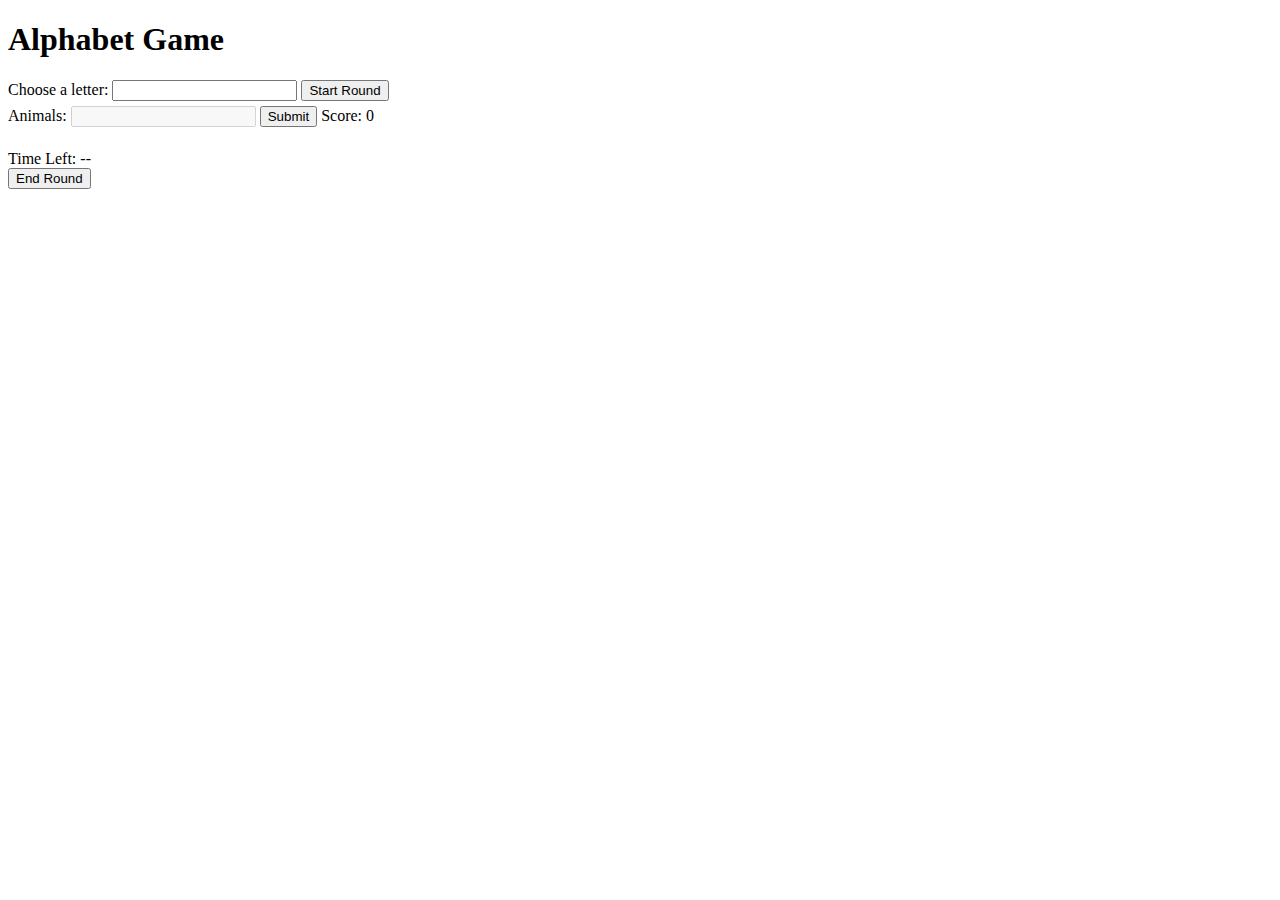
==== index.html @ e7b495c4 "Add files via upload" ====
<!DOCTYPE html>
<html lang="en">
<head>
  <meta charset="UTF-8">
  <meta name="viewport" content="width=device-width, initial-scale=1.0">
  <title>Scattergories! </title>
  <style>
    /* Optional: Add some basic styling */
    input[type="text"] {
      margin-bottom: 5px;
    }
  </style>
</head>
<body>
  <h1>Alphabet Game</h1>
  <label for="letter">Choose a letter:</label>
  <input type="text" id="letterInput">
  <button onclick="startRound()">Start Round</button>
  <div id="categories">
    <!-- Add categories -->
    <div>
      <span>Animals:</span>
      <input type="text" class="wordInput" disabled data-category="animals">
      <button onclick="submitWord('animals')">Submit</button>
      <span id="animalsScore">Score: 0</span>
    </div>
    <!-- Add more categories here -->
  </div>
  <br>
  <div id="timer">Time Left: --</div>
  <button onclick="endRound()">End Round</button>

  <script>
    let currentLetter = '';
    let timeLeft = 10; // Time in seconds for each round
    let timerInterval;

    // Function to start a new round with a chosen letter
    function startRound() {
      currentLetter = document.getElementById("letterInput").value.trim().toUpperCase();
      if (currentLetter.match(/^[A-Z]$/)) {
        // Enable input fields for categories
        document.querySelectorAll('.wordInput').forEach(input => input.removeAttribute('disabled'));
        // Start the timer
        timerInterval = setInterval(updateTimer, 1000);
      } else {
        alert('Please enter a valid single letter.');
      }
    }

    // Function to update the timer display
    function updateTimer() {
      document.getElementById("timer").textContent = `Time Left: ${timeLeft} seconds`;
      timeLeft--;
      if (timeLeft < 0) {
        endRound();
      }
    }

    // Function to end the round
    function endRound() {
      clearInterval(timerInterval); // Stop the timer
      document.querySelectorAll('.wordInput').forEach(input => input.setAttribute('disabled', 'disabled'));

      // Gather answers from players
      let answers = {};
      document.querySelectorAll('.wordInput').forEach(input => {
        const category = input.dataset.category;
        const word = input.value.trim().toLowerCase();
        answers[category] = word;
      });

      // Store answers in sessionStorage
      sessionStorage.setItem('answers', JSON.stringify(answers));

      // Redirect to review page
      window.location.href = 'review.html';
    }
  </script>
</body>
</html>
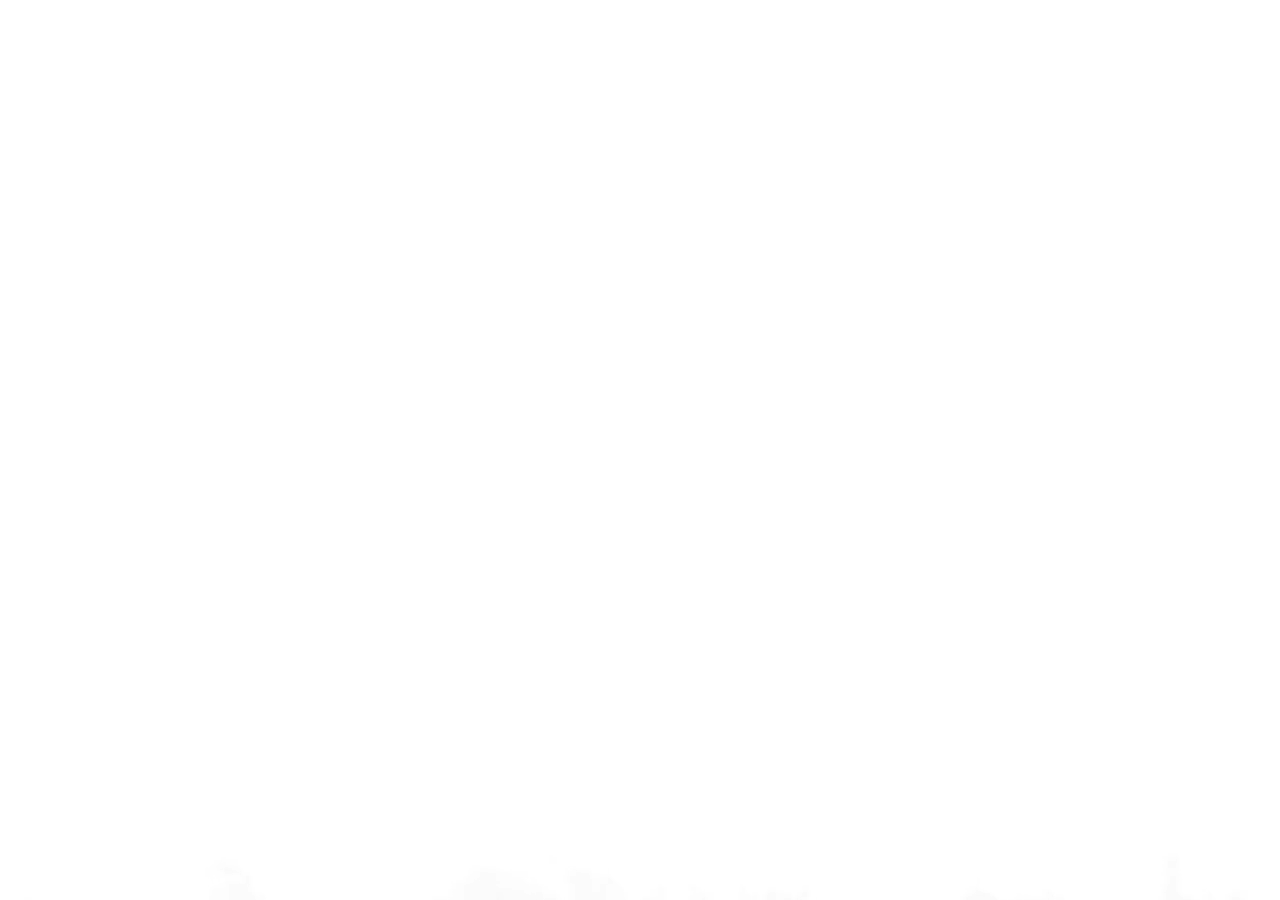
==== commit 96d84a71: "Rename intro.html to index.html" ====
--- a/index.html
+++ b/index.html
@@ -1,81 +1,30 @@
 <!DOCTYPE html>
 <html lang="en">
 <head>
-  <meta charset="UTF-8">
-  <meta name="viewport" content="width=device-width, initial-scale=1.0">
-  <title>Scattergories! </title>
-  <style>
-    /* Optional: Add some basic styling */
-    input[type="text"] {
-      margin-bottom: 5px;
-    }
-  </style>
+    <meta charset="UTF-8">
+    <meta name="viewport" content="width=device-width, initial-scale=1.0">
+    <title>Scattergories!</title>
+    <link rel="preconnect" href="https://fonts.googleapis.com">
+    <link rel="preconnect" href="https://fonts.gstatic.com" crossorigin>
+    <link href="https://fonts.googleapis.com/css2?family=Poppins:ital,wght@0,100;0,200;0,300;0,400;0,500;0,600;0,700;0,800;0,900;1,100;1,200;1,300;1,400;1,500;1,600;1,700;1,800;1,900&display=swap" rel="stylesheet">
+    <link rel="stylesheet" href="stilark.css">
 </head>
 <body>
-  <h1>Alphabet Game</h1>
-  <label for="letter">Choose a letter:</label>
-  <input type="text" id="letterInput">
-  <button onclick="startRound()">Start Round</button>
-  <div id="categories">
-    <!-- Add categories -->
-    <div>
-      <span>Animals:</span>
-      <input type="text" class="wordInput" disabled data-category="animals">
-      <button onclick="submitWord('animals')">Submit</button>
-      <span id="animalsScore">Score: 0</span>
+    <header>
+        <nav>
+            <a href="htmlcss.html">Rulebook</a>
+            <a href="bildepunkter.html">About us</a>
+
+        </nav>
+    </header>
+
+    <h1 class="heading">Welcome to Scattegories!</h1>
+    <p class="heading2">Get ready for a fun game you can play with your friends! Each round, you'll get a letter and 12 categories. Come up with words or phrases starting with that letter. Then, rate each other's answers and see who's the best! Join the fun and start playing now!</p>
+    <div id="username-box">
+        <input autocomplete="off" type="text" placeholder ="Username" id="username" maxlength="10">
+        <button id="btnUsername">Enter</button>
     </div>
-    <!-- Add more categories here -->
-  </div>
-  <br>
-  <div id="timer">Time Left: --</div>
-  <button onclick="endRound()">End Round</button>
-
-  <script>
-    let currentLetter = '';
-    let timeLeft = 10; // Time in seconds for each round
-    let timerInterval;
-
-    // Function to start a new round with a chosen letter
-    function startRound() {
-      currentLetter = document.getElementById("letterInput").value.trim().toUpperCase();
-      if (currentLetter.match(/^[A-Z]$/)) {
-        // Enable input fields for categories
-        document.querySelectorAll('.wordInput').forEach(input => input.removeAttribute('disabled'));
-        // Start the timer
-        timerInterval = setInterval(updateTimer, 1000);
-      } else {
-        alert('Please enter a valid single letter.');
-      }
-    }
-
-    // Function to update the timer display
-    function updateTimer() {
-      document.getElementById("timer").textContent = `Time Left: ${timeLeft} seconds`;
-      timeLeft--;
-      if (timeLeft < 0) {
-        endRound();
-      }
-    }
-
-    // Function to end the round
-    function endRound() {
-      clearInterval(timerInterval); // Stop the timer
-      document.querySelectorAll('.wordInput').forEach(input => input.setAttribute('disabled', 'disabled'));
-
-      // Gather answers from players
-      let answers = {};
-      document.querySelectorAll('.wordInput').forEach(input => {
-        const category = input.dataset.category;
-        const word = input.value.trim().toLowerCase();
-        answers[category] = word;
-      });
-
-      // Store answers in sessionStorage
-      sessionStorage.setItem('answers', JSON.stringify(answers));
-
-      // Redirect to review page
-      window.location.href = 'review.html';
-    }
-  </script>
+    <video autoplay muted  id="myVideo" src="Media/background.mp4" type="video/mp4"></video>
+    <script src="script.js"></script>
 </body>
 </html>
--- a/stilark.css
+++ b/stilark.css
@@ -0,0 +1,164 @@
+* {
+    margin: 0;
+    padding: 0;
+}
+body {
+    display: flex;
+    flex-direction: column;
+    justify-content: center;
+    align-items: center;
+    height: 100vh; /* the full height of the viewport */
+    position: relative; /* for absolutely elements, realtive to this  */
+}
+.heading, .heading2 {
+    opacity: 0;
+    transition: opacity 2s ease;
+    font-family: Arial, sans-serif;
+    color: #f0f0f0;
+    font-size: 60px;
+    background-color: black;
+    padding: 20px;
+    z-index: 1; 
+}
+
+
+#welcome{
+    font-family: "Didatic Gothic", sans-serif;
+    color: #f0f0f0;
+    font-size: 60px;
+    padding: 20px;
+    z-index: 1; 
+}
+
+
+
+  .welcome-text {
+    position: absolute;
+    top: 50%;
+    left: 50%;
+    transform: translate(-50%, -50%);
+    font-size: 48px;
+    transition: all 1s ease;
+  }
+
+.heading2 {
+    font-family: "Poppins", sans-serif;
+    font-size:20px;
+    width: 60%;
+    text-align: center;
+}
+
+
+
+#myVideo {
+    position: absolute;
+    right: 0;
+    bottom: 0;
+    min-width: 100%;
+    min-height: 100%;
+    z-index: 0; /* behind other elements */
+}
+
+header {
+    font-family: "Poppins", sans-serif;
+    background-color:transparent; 
+    font-size: 15px;
+    z-index: 1;
+    position: fixed;
+    padding: 15px 0;
+    width: 100%;
+    top:0;
+    opacity: 0;
+    transition: opacity 2s ease;
+    display: flex;
+    justify-content: flex-end;
+}
+
+nav {
+    text-align: center; /* Center align the links */
+}
+
+nav a {
+    color: white;; 
+    text-decoration: none; 
+    padding: 20px 20px; /* Padding around each link */
+    margin: 20px 10px; /* Margin between each link */
+    transition: background-color 0.5s ease; /* transition for background color */
+}
+
+
+nav a:hover {
+    background-color: #282828; /* Background color on hover */
+}
+
+#username-box{
+    display: flex;
+    opacity: 0;
+    transition: opacity 2s ease;
+    z-index: 1;
+    border: solid white;
+    width: 40%;
+    margin-top: 20px;
+}
+
+#username-box input[type="text"] {
+    border: none;
+    background-color: transparent;
+    padding: 20px;
+    color:#f0f0f0;
+    font-size: 15px;
+    width: 80%;
+
+}
+
+#username-box button{
+    border: none;
+    border-left: solid white 1px;
+    background-color: transparent;
+    color: White;
+    padding: 20px;
+    cursor: pointer;
+    width: 20%;
+}
+
+#username-box button:hover{
+    background-color:#f0f0f0;
+    color: #282828;
+    transition: background-color 1s;
+
+}
+
+#whiteBox{
+    background-color: #f0f0f0;
+    transition: width 2s ease, height 3s ease; /* Transition for size change */
+}
+#quizTable{
+    transition: width 2s ease, height 3s ease; /* Transition for size change */
+}
+
+#fadeText{
+    transition: opacity 2s;
+    font-family: "Poppins", sans-serif;
+    font-size: 30px;
+}
+
+
+/*Table!!!*/
+table {
+    border-collapse: collapse;
+    width: 100%;
+}
+
+table th, table td {
+    height: 0px;
+    width: 0px;
+}
+
+.thin-row {
+    height: 20px; /* Adjust height of the second row */
+}
+
+.red-border {
+    border: 2px solid red;
+}
+
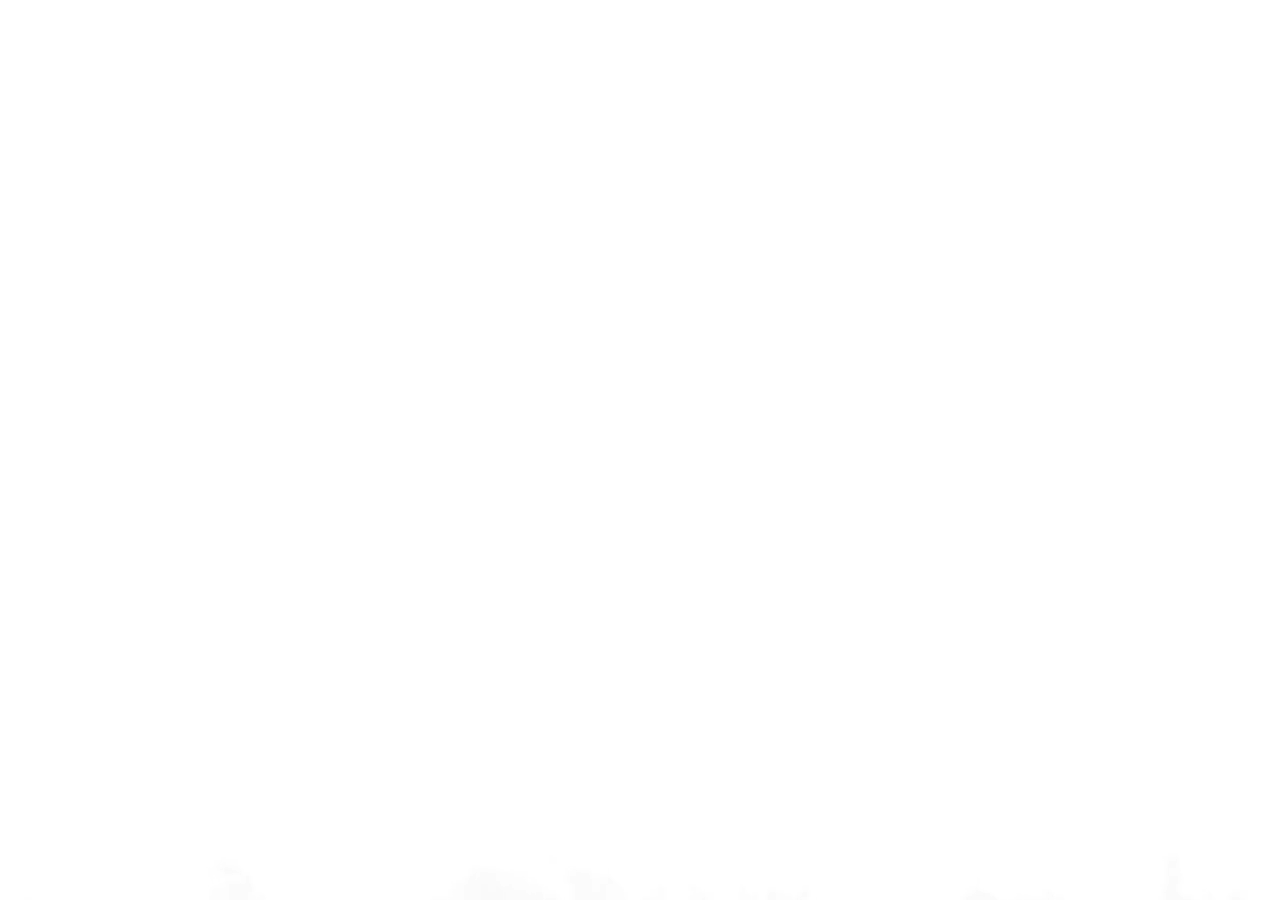
==== commit 93ab6173: "Add files via upload" ====
--- a/index.html
+++ b/index.html
@@ -7,24 +7,64 @@
     <link rel="preconnect" href="https://fonts.googleapis.com">
     <link rel="preconnect" href="https://fonts.gstatic.com" crossorigin>
     <link href="https://fonts.googleapis.com/css2?family=Poppins:ital,wght@0,100;0,200;0,300;0,400;0,500;0,600;0,700;0,800;0,900;1,100;1,200;1,300;1,400;1,500;1,600;1,700;1,800;1,900&display=swap" rel="stylesheet">
+    <link href="https://fonts.googleapis.com/css2?family=Nunito:ital,wght@0,200..1000;1,200..1000&display=swap" rel="stylesheet">
     <link rel="stylesheet" href="stilark.css">
 </head>
+<style>
+    @media(max-width:850px){
+        #username-box {
+            width: 80%;
+        }
+        body{
+            transition: background-color 1s ease;
+        }
+    }
+    @media(max-width:600px){
+        .heading{
+            font-size: 40px;
+        }
+        .heading2{
+            font-size: 20px;
+        }
+        body{
+            background-color: black;
+        }
+        header{
+            background-color: black;
+        }
+    }
+    @media(max-width:400px){
+        .heading{
+            margin-top: 200px;
+        }
+        #username-box button{
+            width: 40%;
+        }
+    }
+
+</style>
 <body>
     <header>
         <nav>
-            <a href="htmlcss.html">Rulebook</a>
-            <a href="bildepunkter.html">About us</a>
+            <a href="aboutus.html">About us</a>
 
         </nav>
     </header>
 
-    <h1 class="heading">Welcome to Scattegories!</h1>
-    <p class="heading2">Get ready for a fun game you can play with your friends! Each round, you'll get a letter and 12 categories. Come up with words or phrases starting with that letter. Then, rate each other's answers and see who's the best! Join the fun and start playing now!</p>
+    <h1 class="heading">Welcome to WordPlay Academy!</h1>
+    <p class="heading2"> <i>Words</i> are your playground for learning! Whether you're mastering vocabulary or seeking a linguistic thrill, our diverse selection of word-based activities offers something for every level. Welcome to the ultimate destination for word lovers!</p>
     <div id="username-box">
         <input autocomplete="off" type="text" placeholder ="Username" id="username" maxlength="10">
         <button id="btnUsername">Enter</button>
     </div>
     <video autoplay muted  id="myVideo" src="Media/background.mp4" type="video/mp4"></video>
     <script src="script.js"></script>
+    <script>
+
+    btnUsername.onclick = function() {
+        localStorage.setItem("username",inpUsername.value)
+        window.location.href="welcome.html"
+    }
+    </script>
 </body>
 </html>
--- a/stilark.css
+++ b/stilark.css
@@ -11,6 +11,7 @@
     position: relative; /* for absolutely elements, realtive to this  */
 }
 .heading, .heading2 {
+    text-align: center;
     opacity: 0;
     transition: opacity 2s ease;
     font-family: Arial, sans-serif;
@@ -22,24 +23,51 @@
 }
 
 
+.welcomecontainer {
+    display: flex;
+    flex-direction: column; /* Arrange items vertically */
+    justify-content: center; /* Center vertically */
+    align-items: center; /* Center horizontally */
+    text-align: center; /* Center text */
+    height: max-content; /* Ensure full viewport height */
+    width: 80%;
+    background-color: black;
+}
+
 #welcome{
-    font-family: "Didatic Gothic", sans-serif;
+    font-family: "Poppins", sans-serif;
     color: #f0f0f0;
     font-size: 60px;
     padding: 20px;
-    z-index: 1; 
-}
-
-
-
-  .welcome-text {
-    position: absolute;
-    top: 50%;
-    left: 50%;
-    transform: translate(-50%, -50%);
-    font-size: 48px;
-    transition: all 1s ease;
-  }
+    transition: font-size 2s ease, all 0.5s ease;
+
+}
+
+#purpose{
+    font-family: "Poppins", sans-serif;
+    color: #f0f0f0;
+    font-size: 40px;
+    height: 100px;
+    padding: 2px;
+    font-weight: normal;
+
+}
+
+#buttonContainer{
+    display: flex;
+    flex-direction: column;
+    opacity: 0;
+    transition: opacity 1s ease;
+    width: 65%;
+
+
+}
+
+.highlight{
+    background-color: #e2e2e2;
+    color: #282828;
+}
+
 
 .heading2 {
     font-family: "Poppins", sans-serif;
@@ -63,7 +91,7 @@
     font-family: "Poppins", sans-serif;
     background-color:transparent; 
     font-size: 15px;
-    z-index: 1;
+    z-index: 2;
     position: fixed;
     padding: 15px 0;
     width: 100%;
@@ -79,9 +107,9 @@
 }
 
 nav a {
-    color: white;; 
+    color: white;
     text-decoration: none; 
-    padding: 20px 20px; /* Padding around each link */
+    padding: 15px 15px; /* Padding around each link */
     margin: 20px 10px; /* Margin between each link */
     transition: background-color 0.5s ease; /* transition for background color */
 }
@@ -111,6 +139,26 @@
 
 }
 
+#buttonContainer button{
+    background-color: transparent;
+    font-family: "Poppins",sans-serif;
+    font-size: 20px;
+    margin: 20px auto;
+    color: White;
+    padding: 20px;
+    cursor: pointer;
+    width:50%;
+    text-align: center;
+}
+
+#buttonContainer button:hover{
+    background-color:#f0f0f0;
+    color: #282828;
+    transition: background-color 1s;
+
+}
+
+
 #username-box button{
     border: none;
     border-left: solid white 1px;
@@ -129,7 +177,8 @@
 }
 
 #whiteBox{
-    background-color: #f0f0f0;
+    display: flex;
+    justify-content: space-between;
     transition: width 2s ease, height 3s ease; /* Transition for size change */
 }
 #quizTable{
@@ -147,18 +196,80 @@
 table {
     border-collapse: collapse;
     width: 100%;
-}
-
-table th, table td {
+    font-family: "Nunito";
+    background-color:#202020;
+    color: #f0f0f0;
+    border: solid #f0f0f0 2px ;
+}
+
+
+
+table input{
+    font-family: "Poppins";
+    background: white;
+    background-image: radial-gradient(grey 0.5px, transparent 0);
+    background-size: 5px 5px;
+    background-position: -5px -5px;
+    background-color:#202020;
+    color: #f0f0f0;
+    padding-left: 10px;
+    font-size: 20px;
+    border: none;
+    box-sizing: border-box; 
+    border-style: none;
+}
+
+table input:focus{
+    outline: transparent;
+    border-bottom: green solid 2px;
+    transition: all 0.5s ease;
+}
+
+#quizTable tr {
     height: 0px;
-    width: 0px;
-}
-
-.thin-row {
-    height: 20px; /* Adjust height of the second row */
-}
-
-.red-border {
-    border: 2px solid red;
-}
-
+    border-bottom: #282828 solid 1px;
+    font-size: 20px;
+}
+
+#thin-row{
+    height: 25px;
+}
+
+
+#letterCircle{
+    margin: 10px;
+    margin-left: 20px;
+    height: 40px;
+    width: 40px;
+    border: #f0f0f0 dashed 2px ;
+    border-radius:50%;
+    padding: 10px;
+    padding-bottom: 15px;
+    padding-top: 0;
+    text-align: center;
+    font-size: 40px;    
+}
+
+.time-left{
+    font-size: 30px;
+    margin-right: 30px;
+    margin-top: 5px;
+    font-family:'Courier New', Courier, monospace;
+}
+
+#timeContainer{
+    display: flex;
+    justify-content: end;
+}
+
+.material-symbols-outlined{
+    font-size: 35px;
+    margin-right: 4px;
+    margin-top: 3px;
+}
+
+
+
+
+
+
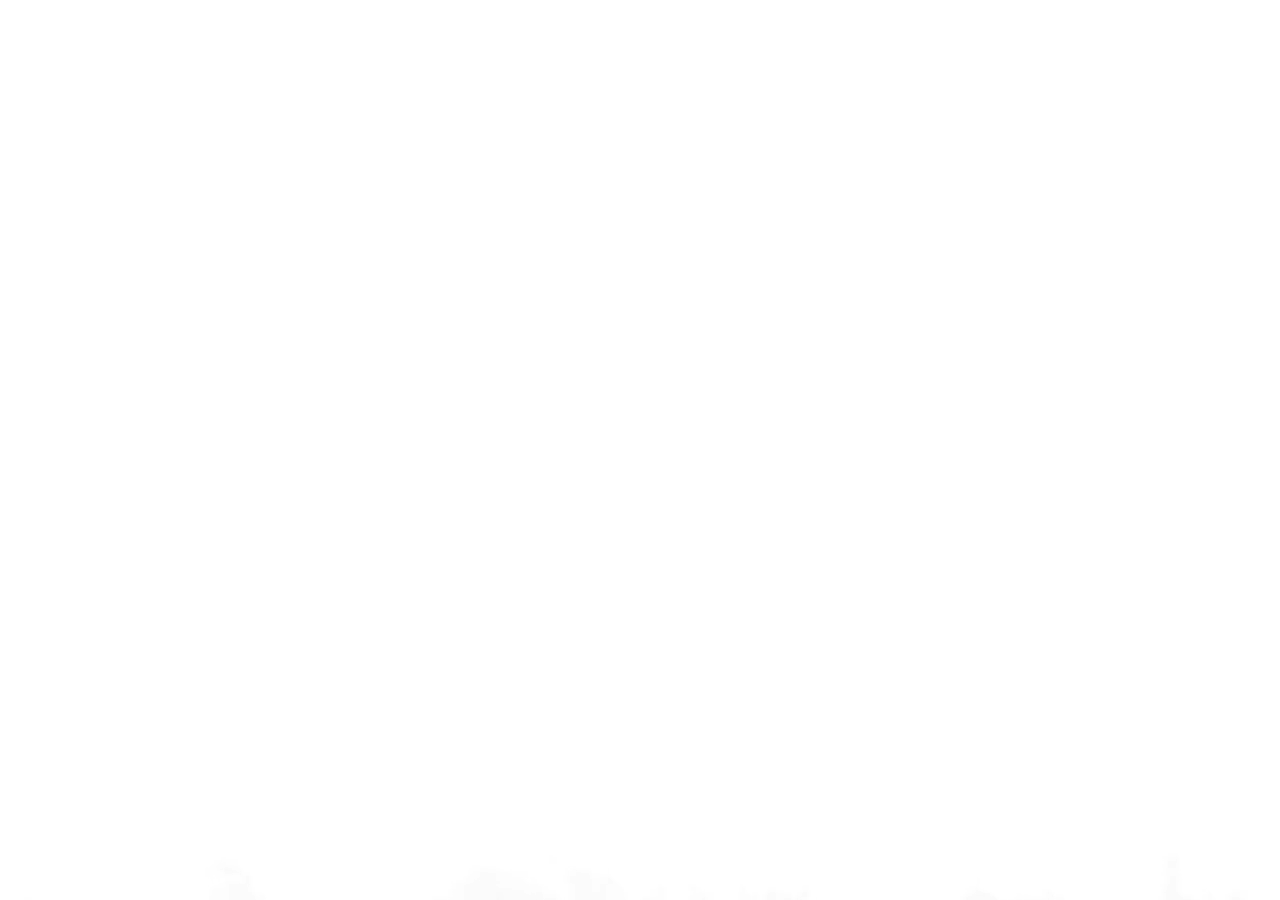
==== commit 90fce8b4: "Update index.html" ====
--- a/index.html
+++ b/index.html
@@ -27,7 +27,7 @@
             font-size: 20px;
         }
         body{
-            background-color: black;
+            background-color: black !important;
         }
         header{
             background-color: black;
